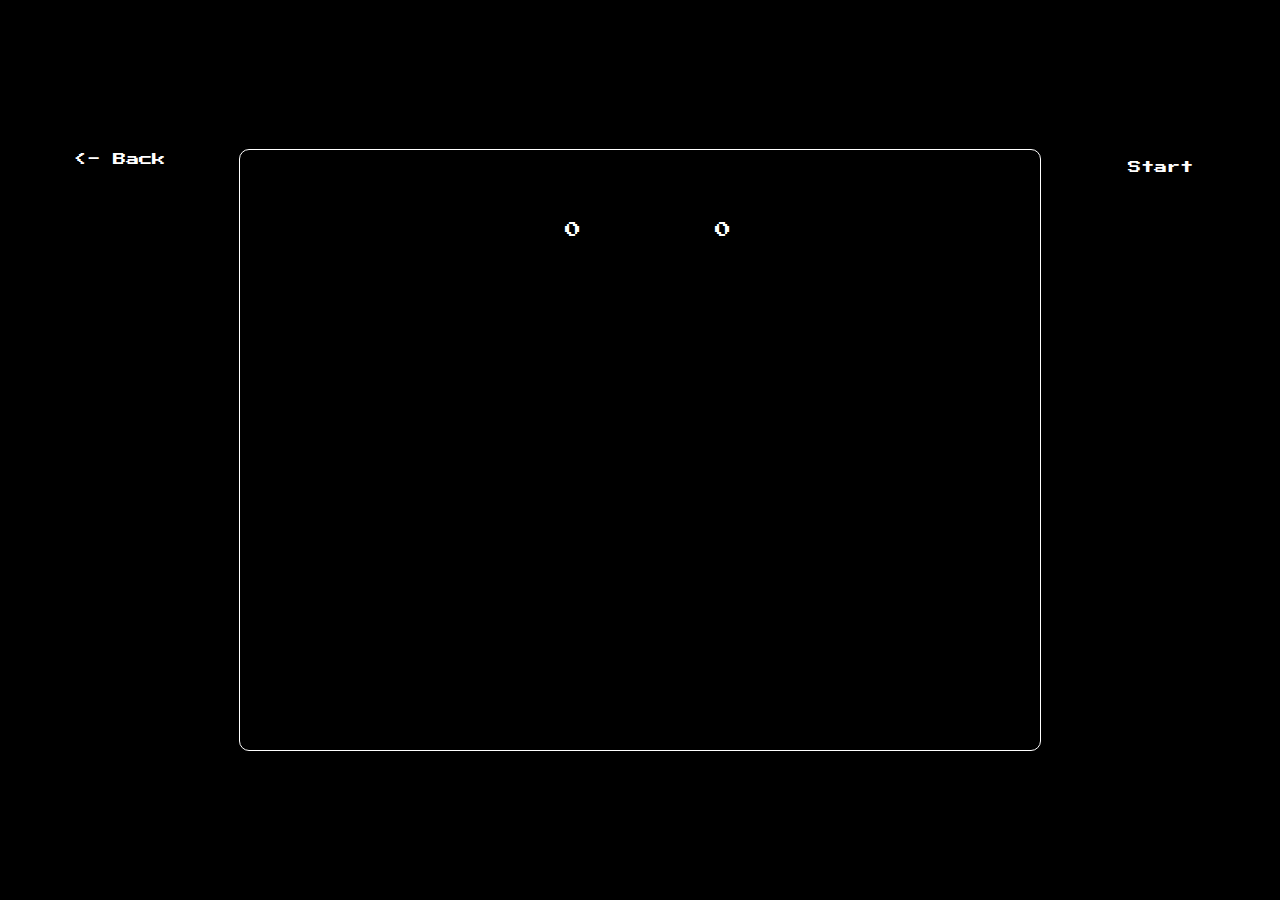
==== Pong/index.html @ 4b665dc5 "Tenis renamed" ====
<!DOCTYPE html>
<html>
<head>
	<title>Tennis</title>
	<link rel="stylesheet" type="text/css" href="../resources/styles/arcade.css">
	<link rel="stylesheet" type="text/css" href="./game.css">
	<script type="text/javascript" src="./game.js"></script>
</head>
<body>

	<span id="leftScore">5</span>
	<span id="rightScore">5</span>

	<div class="top"></div>
	<div class="main">
		<div class="left">
			<a href="../index.html" class="btn"><- Back</a>
		</div>
		<canvas id="gameCanvas" width="800px" height="600px"></canvas>
		<div class="right">
			<div style="width: 100%;height: 40px;"><button id="start" class="btn">Start</button></div>
			<div style="width: 100%;height: 40px; display: none;"><button id="restart" class="btn">Restart</button></div>
			<div style="width: 100%;height: 40px; display: none;"><button id="stop" class="btn">Stop</button></div>
			<div style="width: 100%;height: 40px; display: none;"><button id="pause" class="btn">Pause</button></div>
			<div style="width: 100%;height: 40px; display: none;"><button id="resume" class="btn">Resume</button></div>
		</div>
	</div>
	<div class="bottom"></div>

</body>
</html>
---- resources/styles/arcade.css ----
@import url('https://fonts.googleapis.com/css?family=Press+Start+2P');

body{
	margin: 0px;
	padding: 0px;
	width: 100vw;
	height: 100vh;
	background-color: black;
	font-family: 'Press Start 2P', cursive;
	color: white;
	overflow: hidden;
}

a{
	color: white;
	text-decoration: none;
}

a:visited{
	color: white;
}

.top{
	width: 100vw;
	height: calc( (100vh - 600px) / 2);
	margin: 0px;
	padding: 0px;
}

.main{
	width: 100vw;
	height: 600px;
	padding: 0px;
	margin: 0px;
	display: flex;
	flex-direction: row;
	justify-content: center;
}

.left{
	width: calc( (100vw - 800px) / 2 );
	height: 600px;
	text-align: center;
}

.center{
	width: 800px; 
	height: 600px; 
	align-self: center;
	display: flex;
    flex-wrap: wrap;
    overflow-x: hidden;
    overflow-y: auto;
}

.center::-webkit-scrollbar {
    width: 1px;
}
 
.center::-webkit-scrollbar-track {
    -webkit-box-shadow: none;
}
 
.center::-webkit-scrollbar-thumb {
  background-color: white;
  outline:  none;
}

.right{
	width: calc( (100vw - 800px) / 2 );
	height: 600px;
    text-align: center;
}

.bottom{
	width: 100vw;
	height: calc( (100vh - 600px) / 2);
	margin: 0px;
	padding: 0px;
}

.btn{
	min-width: 130px;
    height: 35px;
    background-color: rgba(0,0,0,0);
    color: white;
    font-family: 'Press Start 2P', cursive;
    border: none;
    padding: 10px;
    text-decoration: none;
    font-size: 13.3333px;
}

.btn:hover{
	border-radius: 10px;
    border-color: white;
    border-style: solid;
    border-width: 1px;
}

#gameCanvas{
	border: 1px solid white;
	border-radius: 10px;
	max-width: 800px; 
	max-height: 600px; 
	align-self: center;
}

.gameCard{
	width: calc(100%/4 - 20px);
    border: 1px solid white;
    border-radius: 10px;
    padding: 6px;
    margin: 3px;
    height: 150px;
}

.gameCard>h4{
	margin: 0px;
    height: 20%;
    line-height: 30px;
}

.gameCard>p{
	margin: 0px;
    height: 60%;
    font-size: 12px;
    font-style: italic;
}

.gameCard>hr{
	margin: 0px;
}

.gameCard>div{
	height: calc(20% - 2px);
    margin: 0px;
    line-height: 28px;
    text-align: center;
}
---- Pong/game.css ----
#leftScore{
	align-self: center;
	position: absolute;
	color: white;top: calc( (100vh - 600px) / 2 + 8vh);
	left: calc(50vw - 75px);
}

#rightScore{
	align-self: center;
	position: absolute;
	color: white;
	top: calc( (100vh - 600px) / 2 + 8vh);
	left: calc(50vw + 75px);
}
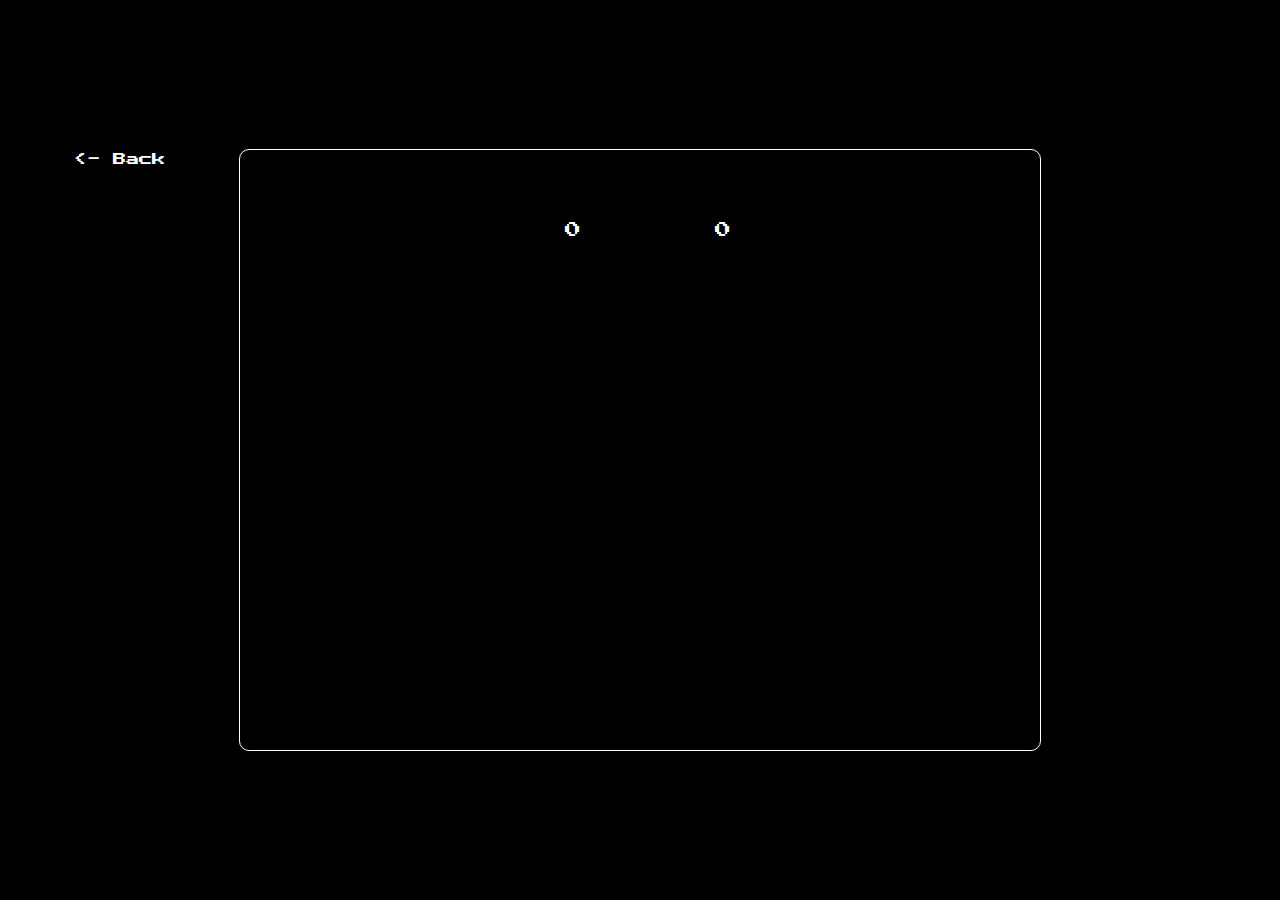
==== commit 216cce74: "Changed game controllers" ====
--- a/Pong/index.html
+++ b/Pong/index.html
@@ -1,15 +1,16 @@
 <!DOCTYPE html>
 <html>
 <head>
-	<title>Tennis</title>
+	<title>Pong</title>
 	<link rel="stylesheet" type="text/css" href="../resources/styles/arcade.css">
 	<link rel="stylesheet" type="text/css" href="./game.css">
 	<script type="text/javascript" src="./game.js"></script>
+	<script type="text/javascript" src="../resources/javascript/gamePlayControls.js"></script>
 </head>
 <body>
 
-	<span id="leftScore">5</span>
-	<span id="rightScore">5</span>
+	<span id="leftScore">0</span>
+	<span id="rightScore">0</span>
 
 	<div class="top"></div>
 	<div class="main">
@@ -17,13 +18,7 @@
 			<a href="../index.html" class="btn"><- Back</a>
 		</div>
 		<canvas id="gameCanvas" width="800px" height="600px"></canvas>
-		<div class="right">
-			<div style="width: 100%;height: 40px;"><button id="start" class="btn">Start</button></div>
-			<div style="width: 100%;height: 40px; display: none;"><button id="restart" class="btn">Restart</button></div>
-			<div style="width: 100%;height: 40px; display: none;"><button id="stop" class="btn">Stop</button></div>
-			<div style="width: 100%;height: 40px; display: none;"><button id="pause" class="btn">Pause</button></div>
-			<div style="width: 100%;height: 40px; display: none;"><button id="resume" class="btn">Resume</button></div>
-		</div>
+		<div class="right"></div>
 	</div>
 	<div class="bottom"></div>
 
--- a/resources/styles/arcade.css
+++ b/resources/styles/arcade.css
@@ -104,6 +104,7 @@
 	max-width: 800px; 
 	max-height: 600px; 
 	align-self: center;
+	cursor: crosshair;
 }
 
 .gameCard{
